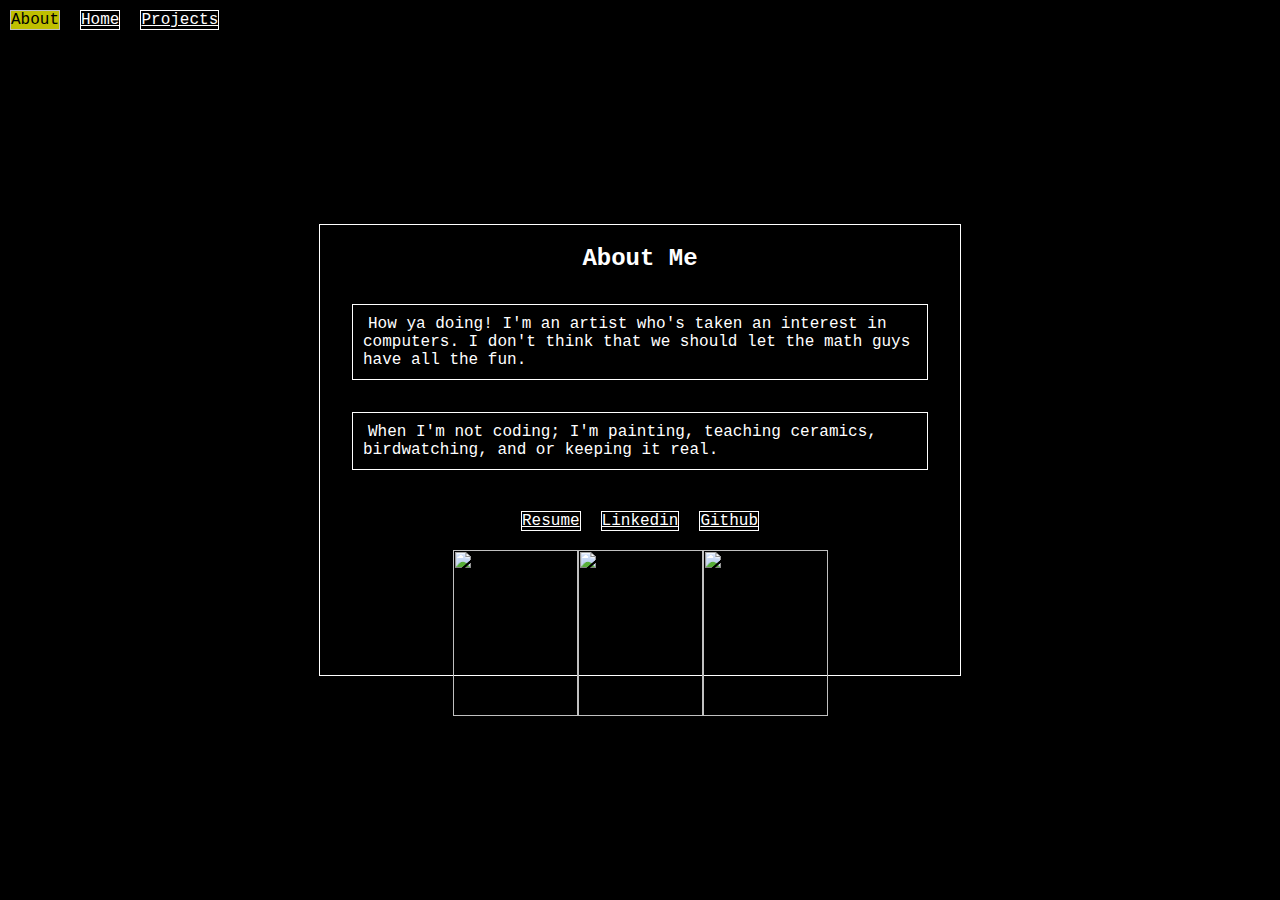
==== about.html @ 66cab799 "first commit" ====
<!DOCTYPE html>
<html lang="en">
<head>
    <meta charset="UTF-8">
    <meta name="viewport" content="width=device-width, initial-scale=1.0">
    <title>Jack Kelly Portfolio</title>
    <link rel="stylesheet" href="style.css">
</head>

<body data-barba="wrapper">
    <div class="load-container">
        <div class="loading-screen">

        </div>
    </div>
    <main data-barba="container" data-barba-namespace="about-section">
        
        
        <div class="nav-bar2">
            <div class="animate-this button">
                <div class="page-title">About</div>
            </div>
            <div class="animate-this button">
                <a href="./index.html">Home</a>
            </div>
            <div class="animate-this button">
                <a href="./projects.html">Projects</a>
            </div>
        </div>
    
    <div class="about-me">
        <h2 class="content-header">About Me</h2>
        <div class="content-style">
            <p class="content-paragraph" style="font-family: 'Courier New', Courier, monospace;">
                How ya doing! I'm an artist who's taken an interest in computers. I don't think that we should let the math guys have all the fun. 
            </p>
        </div>

        <div class="content-style">
            <p class="content-paragraph">
                When I'm not coding; I'm painting, teaching ceramics, birdwatching, and or keeping it real. 
            </p>
        </div>

        <div class="nav-bar3">
            <div class="button">  
                <a href="/Assets/Jack_Kelly_Resume.pdf">Resume</a>  
            </div>
            <div class="button">
                <a href="www.linkedin.com/in/jack-kelly-a680a4178">Linkedin</a>
            </div>
            <div class="button">
                <a href="https://gist.github.com/jack-b-kelly">Github</a>
            </div>
        </div>
        
            <div class="videos">
                <img src="Assets/output2.gif" height="166" width="125" alt="">
                <img src="Assets/output.gif" height="166" width="125" alt="">
                <img src="Assets/output1.gif" height="166" width="125" alt="">
            </div>
        
    </div>

    </main>
</body>

<script
  src="https://code.jquery.com/jquery-3.7.1.js"
  integrity="sha256-eKhayi8LEQwp4NKxN+CfCh+3qOVUtJn3QNZ0TciWLP4="
  crossorigin="anonymous"></script>

<script src="https://unpkg.com/@barba/core"></script>

<script src=https://cdnjs.cloudflare.com/ajax/libs/gsap/3.12.2/gsap.min.js></script>

<script src="main.js"></script>

</html>
---- style.css ----
html,body{
    margin: 0;
    padding: 0;
    background: #000;
    color: white;
   
}

.loading-screen{
    position: relative;
    padding-left: 0;
    padding-right: 0;
    padding-top: 0;
    background-color: black;
    width: 0%;
    height: 100%;
}

.load-container{
    position: fixed;
    top: 0;
    left: 0;
    width: 100%;
    height: 100vh;
    overflow: hidden;
    z-index: 10;
    pointer-events: none;
}

h1{
    position: absolute;
    top: 38%;
    left: 50%;
    transform: translate(-50%,-50%);
    font-family:'Courier New', Courier, monospace;
    border: 1px solid white;
    opacity: 75%;
    
    animation-name: header-BG;
    animation-duration: 90s;
    animation-iteration-count: infinite;
    
    
}
.nav-bar{
    position: absolute;

    top: 50%;
    left: 50%;
    transform: translate(-50%,-50%);
    display: flex;
    width: 300px;
    margin-right: auto;
    margin-left: auto;
    justify-content: center;

}
.nav-bar2{
    display:flex;
}

.nav-bar3{
    display:flex;
    justify-content: center;
    align-items: center;
    margin: 10px;
}
.right-align{
    display: inline-flex;
    margin-left: auto; 
    margin-right:0;
}
.button{
    position: relative;
    margin: 10px;
    color: white;
}
.proj a{
    color: white;
}
.button a{
    color:white;
    font-family: 'Courier New', Courier, monospace;
    background-color: black;
    border: 1px solid white;
    transition: 0.3s;
}
.page-title{
    color:black;
    font-family:'Courier New', Courier, monospace;
    background-color: yellow;
    border: 1px solid white;
    opacity: 75%;

    animation-name:header-BG;
    animation-duration: 90s;
    animation-iteration-count: infinite;
}

.button:hover {
    background: white;
    color: black;
    transition: 0.3s;
}

#canvas {
    background-color:'#000';
    overflow: hidden;
    position: absolute;
    width: 100%;
    height:100%;
  }

  .about-me{
    position: absolute;
    font-family: 'Courier New', Courier, monospace;
    justify-content: center;
    color: white;
    background-color: black;
    border: 1px solid white;

    top: 50%;
    left: 50%;
    transform: translate(-50%,-50%);
    width: 50%;
    height: 50%;  
  }

.animation-space{
    position: absolute;
    top: 50%;
    left: 50%;
    transform: translate(-50%,-50%);
    width: 50%;
    height: 50%;  
    
}

.content-space{
    position: absolute;
    top: 50%;
    left: 50%;
    transform: translate(-50%,-50%);
    width: 75%;
    align-items: center;
    top:5%;
    bottom: 100%; 
    margin-left: auto;
    margin-right: auto;
    font-family: 'Courier New', Courier, monospace;
    display:block;
    justify-content: center;
}
.content-style{
    margin: 5%;
    opacity: 100%;
    font-family: 'Courier New', Courier, monospace;
    border: 1px solid white;
    background-color: black;

}

.content-paragraph{
    margin:10px;
    text-indent:5px;
}
.content-space2{
    
    
    width: 100%;
    margin: 0 auto;
    background-color: black;

    animation-name:content-animation;
    animation-duration: 90s;
    animation-timing-function: linear;
    animation-iteration-count: infinite;
}

.content-header{
    
    text-align:center;

}


.videos{
    display: flex;
    justify-content: center;
    align-items: center;
    margin: 10px;
}

.project1{
    position:absolute;
    height:25%;
    width: 25%;
    
    animation-name:project1;
    animation-duration: 90s;
    animation-timing-function: linear;
    animation-iteration-count: infinite;
}

.project2{
    position:absolute;
    height:25%;
    width: 25%;

    animation-name:project2;
    animation-duration: 90s;
    animation-timing-function: linear;
    animation-iteration-count: infinite;
}
.project3{
    position:absolute;
    height:25%;
    width: 25%;
    

    animation-name:project3;
    animation-duration: 90s;
    animation-timing-function: linear;
    animation-iteration-count: infinite;
}
.project4{
    position:absolute;
    height:25%;
    width: 25%;
    
    

    animation-name:project4;
    animation-duration: 90s;
    animation-timing-function: linear;
    animation-iteration-count: infinite;
}

.proj{
    position:relative;
    color:white;
    border: 1px solid white;
    font-family:'Courier New', Courier, monospace;
    
    position: fixed;
    top: 50%;
    left: 30%;
    padding: relative;
    
   
    background-color: black;
    
    
    animation-name:proj;
    animation-duration: 90s;
    animation-timing-function: linear;
    animation-iteration-count: infinite;
}

@keyframes project1 {
    0%   {background-color:black; left:0%; top:0%;}
    25%  {background-color:yellow; left: 75%; top:0%; transform: rotate(90deg);}
    50%  {background-color:blue; left:75%; top:75%; transform: rotate(180deg);} 
    75%  {background-color:blueviolet; left:0%; top:75%; transform: rotate(270deg)}
    100% {background-color:black; left:0%; top:0%; transform: rotate(360deg);}
    }

@keyframes project2 {
    0%   {background-color:yellow; left:75%; top:0%;}
    25%  {background-color:blue; left:75%; top:75%; transform: rotate(90deg);}
    50%  {background-color:red; left:0%; top:75%; transform: rotate(180deg);}
    75%  {background-color:white; left:0%; top:0%; transform: rotate(270deg);}
    100% {background-color:yellow; left:75%; top:0%; transform: rotate(360deg)}
    }

@keyframes project3 {
    0%   {background-color:blue; left:75%; top:75%;}
    25%  {background-color:red; left:0%; top:75%; transform: rotate(90deg);}
    50%  {background-color:grey; left:0%; top:0%; transform: rotate(180deg); }
    75%  {background-color:yellowgreen; left:75%; top:0%; transform: rotate(270deg);}
    100% {background-color:blue; left:75%; top:75%; transform: rotate(360deg);}
    }

@keyframes project4 {
    0%   {background-color:red; left:0%; top:75%;}
    25%  {background-color:grey; left:0%; top:0%;transform: rotate(90deg);}
    50%  {background-color:yellow; left:75%; top:0%; transform: rotate(180deg);}
    75%  {background-color:orangered; left:75%; top:75%; transform: rotate(270deg);}
    100% {background-color:red; left:0%; top:75%; transform: rotate(360deg);}
    }


@keyframes proj {
    0%   {}
    25%  {transform: rotate(-90deg);}
    50%  {transform: rotate(-180deg);}
    75%  {transform: rotate(-270deg);}
    100% {transform: rotate(-360deg);}
    }

@keyframes header-BG{
    0% {background-color: red; color:white;}
    20% {background-color: orange; color: black;}
    40% {background-color: yellow; color: black;}
    60% {background-color: green; color: white;}
    80% {background-color: blue; color: black;}
    100%{background-color: red; color: white;}
}

@keyframes content-animation{
    0% {background-color:darkred}
    20% {background-color: darkorange;}
    40% {background-color: darkgoldenrod;}
    60% {background-color: darkgreen;}
    80% {background-color: darkblue;}
    100%{background-color: darkred;}
}
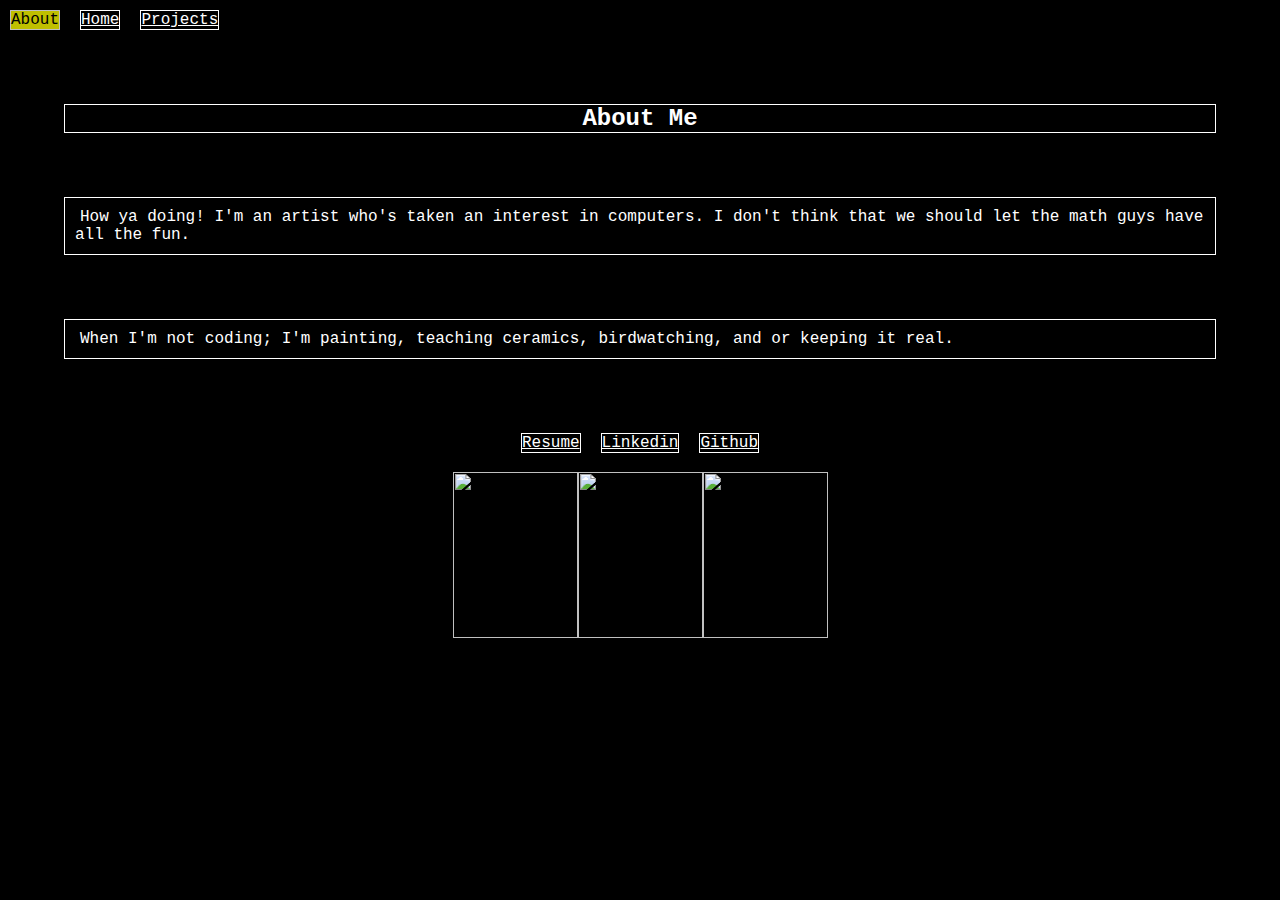
==== commit 08d9ef2f: "second commit" ====
--- a/about.html
+++ b/about.html
@@ -28,8 +28,9 @@
             </div>
         </div>
     
-    <div class="about-me">
-        <h2 class="content-header">About Me</h2>
+    
+        <h2 class="content-header content-style">About Me</h2>
+        
         <div class="content-style">
             <p class="content-paragraph" style="font-family: 'Courier New', Courier, monospace;">
                 How ya doing! I'm an artist who's taken an interest in computers. I don't think that we should let the math guys have all the fun. 
@@ -60,7 +61,7 @@
                 <img src="Assets/output1.gif" height="166" width="125" alt="">
             </div>
         
-    </div>
+
 
     </main>
 </body>
--- a/style.css
+++ b/style.css
@@ -57,6 +57,7 @@
 }
 .nav-bar2{
     display:flex;
+    width:90%;
 }
 
 .nav-bar3{
@@ -109,21 +110,6 @@
     position: absolute;
     width: 100%;
     height:100%;
-  }
-
-  .about-me{
-    position: absolute;
-    font-family: 'Courier New', Courier, monospace;
-    justify-content: center;
-    color: white;
-    background-color: black;
-    border: 1px solid white;
-
-    top: 50%;
-    left: 50%;
-    transform: translate(-50%,-50%);
-    width: 50%;
-    height: 50%;  
   }
 
 .animation-space{
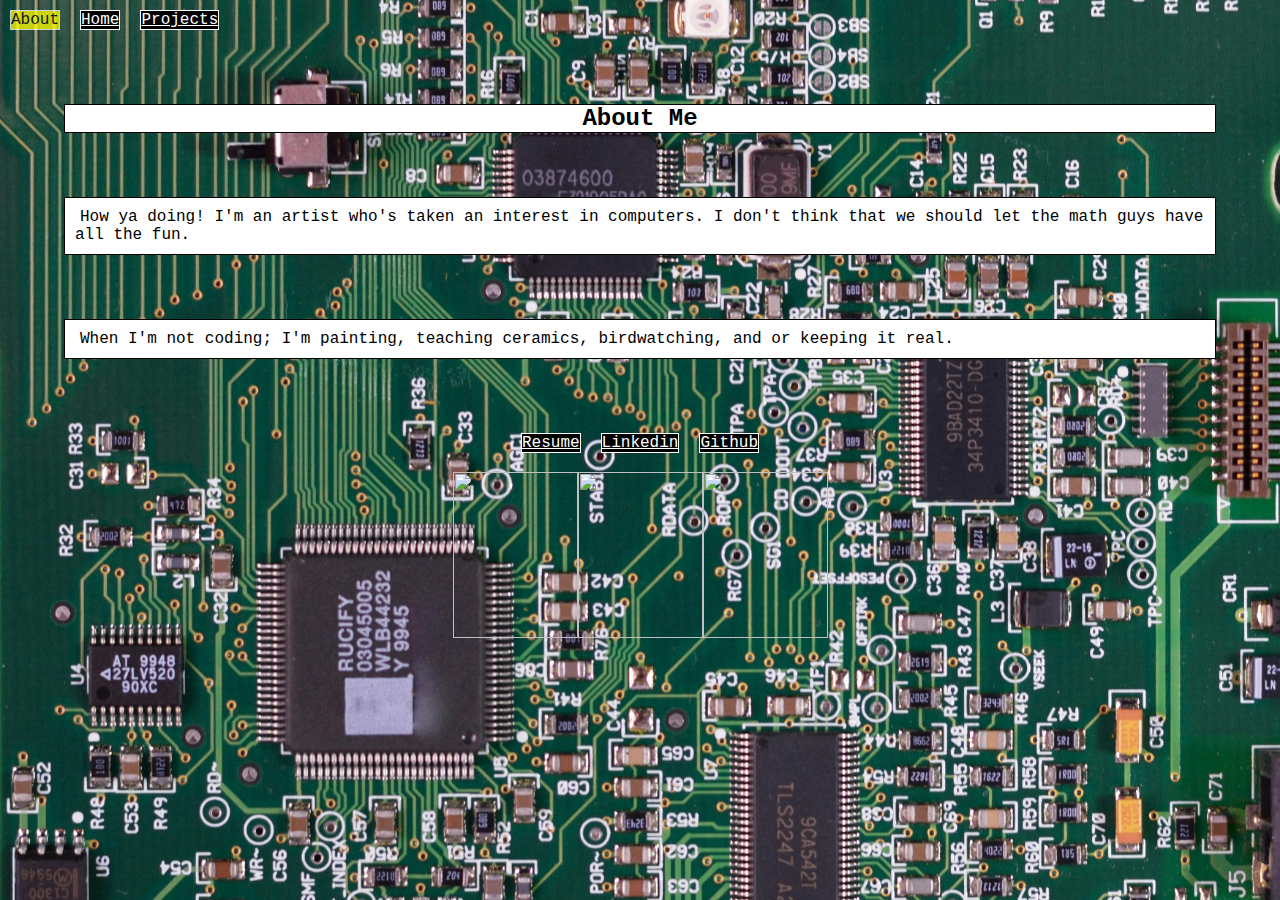
==== commit e70c18c3: "lightning effect" ====
--- a/about.html
+++ b/about.html
@@ -28,7 +28,9 @@
             </div>
         </div>
     
-    
+        <div class="lightning-container"></div>
+        <script src="script.js"></script>
+        
         <h2 class="content-header content-style">About Me</h2>
         
         <div class="content-style">
@@ -45,10 +47,10 @@
 
         <div class="nav-bar3">
             <div class="button">  
-                <a href="/Assets/Jack_Kelly_Resume.pdf">Resume</a>  
+                <a href="https://drive.google.com/file/d/173DxtAixXxtLPiFhlgrQb7bde8IUwrn9/view?usp=drive_link">Resume</a>  
             </div>
             <div class="button">
-                <a href="www.linkedin.com/in/jack-kelly-a680a4178">Linkedin</a>
+                <a href="https://www.linkedin.com/in/jack-kelly-a680a4178">Linkedin</a>
             </div>
             <div class="button">
                 <a href="https://gist.github.com/jack-b-kelly">Github</a>
--- a/style.css
+++ b/style.css
@@ -1,9 +1,45 @@
-html,body{
+html{
     margin: 0;
     padding: 0;
     background: #000;
-    color: white;
+    color: black;
    
+}
+body {
+    background-image: url('./Assets/motherboard.jpg');
+    background-size: cover; /* Ensures the image covers the entire page */
+    background-position: center; /* Keeps the image centered */
+    background-attachment: fixed; /* Makes the background image fixed while scrolling */
+    margin: 0;
+    padding: 0;
+    height: 100vh; /* Ensures the background covers the entire viewport height */
+  }
+.overlay {
+    position: absolute;
+    top: 0;
+    left: 0;
+    width: 100%;
+    height: 100%;
+    background-color: rgba(0, 0, 0, 0.5); /* Black overlay with 50% opacity */
+    z-index: 0; /* Ensures the overlay is behind the content */
+}
+
+.header h1 {
+    font-size: 3rem;  /* Adjust the size of the title */
+    font-weight: bold; /* Make the title bold */
+    color: #222;       /* Dark text color for the title */
+    z-index: 2;         /* Ensure the title stays above the image */
+}
+
+.header-image {
+    position: absolute;         /* Position the image absolutely */
+    top: 50%;                   /* Vertically center the image in the viewport */
+    left: 15%;               /* Position the image on the left third of the screen */
+    transform: translateY(-50%); /* Vertically center the image */
+    width: 300px;               /* Fixed width for the image */
+    height: auto;               /* Maintain aspect ratio */
+    border-radius: 8px;         /* Optional: Add rounded corners */
+    box-shadow: 0 4px 12px rgba(0, 0, 0, 0.1); /* Optional: Add a subtle shadow */
 }
 
 .loading-screen{
@@ -38,9 +74,7 @@
     
     animation-name: header-BG;
     animation-duration: 90s;
-    animation-iteration-count: infinite;
-    
-    
+    animation-iteration-count: infinite; 
 }
 .nav-bar{
     position: absolute;
@@ -141,8 +175,8 @@
     margin: 5%;
     opacity: 100%;
     font-family: 'Courier New', Courier, monospace;
-    border: 1px solid white;
-    background-color: black;
+    border: 1px solid black;
+    background-color: white;
 
 }
 
@@ -175,6 +209,7 @@
     justify-content: center;
     align-items: center;
     margin: 10px;
+    overflow-wrap: inherit;
 }
 
 .project1{
@@ -302,3 +337,51 @@
     100%{background-color: darkred;}
 }
 
+/* LIGHTNING ANIMATION */
+
+.lightning-container {
+    position: absolute;
+    top: 0;
+    left: 0;
+    width: 100%;
+    height: 100%;
+    pointer-events: none;
+    z-index: 2;
+  }
+  
+  .lightning {
+    position: absolute;
+    width: 2px;
+    height: 150px;
+    background-color: #fff;
+    opacity: 0;
+    animation: lightning-animation 0.3s forwards;
+    transform-origin: top;
+  }
+  
+  @keyframes lightning-animation {
+    0% {
+      opacity: 0;
+      transform: rotate(0deg) scaleY(0) translateX(0);
+    }
+    20% {
+      opacity: 1;
+      transform: rotate(10deg) scaleY(1.5) translateX(-5px); /* Jagged movement */
+    }
+    40% {
+      opacity: 1;
+      transform: rotate(-10deg) scaleY(1.5) translateX(5px);
+    }
+    60% {
+      opacity: 1;
+      transform: rotate(20deg) scaleY(2) translateX(-10px);
+    }
+    80% {
+      opacity: 1;
+      transform: rotate(-20deg) scaleY(2) translateX(10px);
+    }
+    100% {
+      opacity: 0;
+      transform: rotate(0deg) scaleY(0) translateX(0);
+    }
+  }